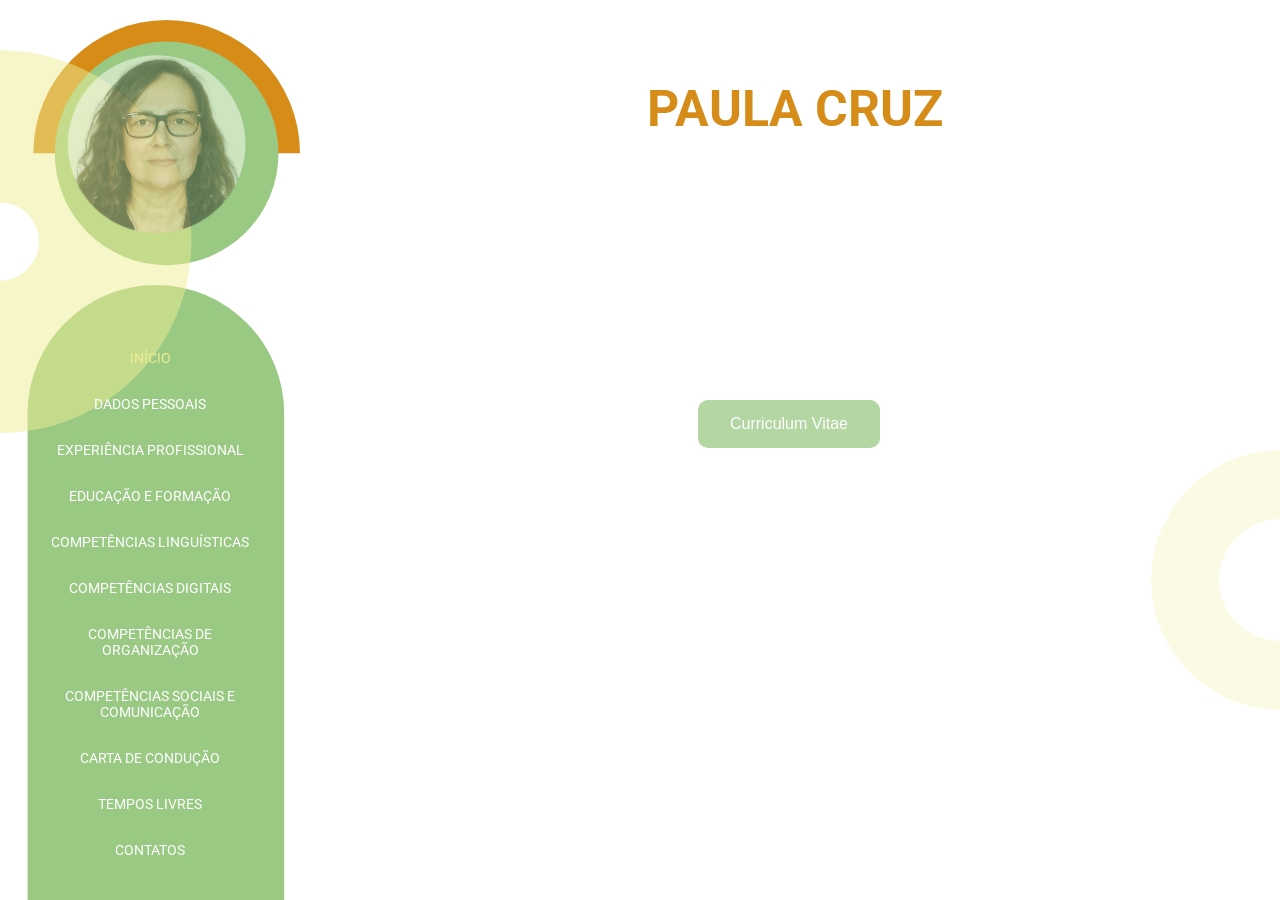
==== index.html @ 34b39e4d "Add curriculo folder" ====
<!DOCTYPE html>
<html lang="en">
<head>
    <meta charset="UTF-8">
    <meta name="viewport" content="width=device-width, initial-scale=1.0"/>
    <link href="css/my_style.css" rel="stylesheet"/>
  	<link href="css/grid.css" rel="stylesheet"/>
	<link href="css/button.css" rel="stylesheet"/>
    <link rel="stylesheet" href="https://cdnjs.cloudflare.com/ajax/libs/font-awesome/5.14.0/css/all.min.css"
    />
    <link rel="icon" type="image/x-icon" href="img/cv.svg">
    <title>Início</title>
</head>
<body>
    <div class="container">
        <aside class="sidebar">
            <div class="sidebar-header">
                <a href="index.html"><img src="img/Paula_Cruz.png" alt="My Photo">
                    <div class="header-text">
                        <h1>paula cruz</h1>
                    </div>
                </a>
            </div>   
            <div class="sidebar-svg">
                <svg xmlns="http://www.w3.org/2000/svg" viewBox="0 0 237.65 820.35">
                    <defs><style>.cls-1{fill:#9ac983;}.cls-2{fill:#d68c17;}.cls-3{fill:#f0ed94;opacity:0.5;}.cls-4{fill:#fff;}</style></defs>
                    <g id="Layer_2" data-name="Layer 2">
                    <g id="Layer_3" data-name="Layer 3">
                    <path class="cls-1" d="M123.5,210h0A101.63,101.63,0,0,1,225.13,311.61V820.35a0,0,0,0,1,0,0H21.87a0,0,0,0,1,0,0V311.61A101.63,101.63,0,0,1,123.5,210Z"/>
                    <path class="cls-2" d="M26.39,105.63a105.63,105.63,0,0,1,211.26,0"/>
                    <circle class="cls-1" cx="132.02" cy="105.63" r="88.59"/>
                    <path class="cls-3" d="M0,23.93A151.63,151.63,0,0,1,151.63,175.56,151.63,151.63,0,0,1,0,327.19"/>
                    <path class="cls-4" d="M0,144.57a31,31,0,0,1,31,31,31,31,0,0,1-31,31"/>
                    </g>
                    </g>
                </svg>
            </div>
            <ul class="links">
                <li>
                    <a href="index.html" class="active">início</a>  
                </li>
                <li>
                    <a href="data.html">dados pessoais</a>
                </li>
                <li>
                    <a href="experience.html">experiência profissional</a>
                </li>
                <li>
                    <a href="education.html">educação e formação</a>
                </li>
                <li>
                    <a href="languages.html">competências linguísticas</a>
                </li>
                <li>
                    <a href="digitals.html">competências digitais</a>
                </li>
                <li>
                    <a href="organization.html">competências de organização</a>
                </li>
                <li>
                    <a href="comunication.html">competências sociais e comunicação</a>
                </li>
                <li>
                    <a href="driving.html">carta de condução</a>
                </li>
                <li>
                    <a href="hobbies.html">tempos livres</a>
                </li>
                <li>
                    <a href="contacts.html">contatos</a>
                </li>
            </ul>   
        </aside>
        <section class="main">
            <div class="text">
                <h1>paula cruz</h1>
            </div>
            <p id="hello"></p><br/>
            <button class="button-index" onclick="typeWriter()">Curriculum Vitae</button>
            <div class="svg">
                <svg xmlns="http://www.w3.org/2000/svg" viewBox="0 0 116.3 232.61">
                    <defs><style>.cls-10{fill:#f0ed94;opacity:0.5;}.cls-20{fill:#fff;}</style></defs>
                    <g id="Layer_20" data-name="Layer 20">
                    <g id="Layer_30" data-name="Layer 30">
                    <path class="cls-10" d="M116.3,232.61A116.31,116.31,0,0,1,116.3,0"/>
                    <path class="cls-20" d="M116.3,170.79a54.49,54.49,0,0,1,0-109"/>
                    </g>
                    </g>
                </svg>
            </div>
        </section>   
    </div>
    <script src="js/app.js"></script>
</body>
</html>
---- css/my_style.css ----
/*font*/
@import url('https://fonts.googleapis.com/css2?family=Prompt&display=swap');
@import url('https://fonts.googleapis.com/css2?family=Roboto:ital,wght@0,100;0,300;0,400;0,500;0,700;0,900;1,100;1,300;1,400;1,500;1,700;1,900&display=swap');

/*colors*/
:root {
    
    /*my colors*/
    --clr-orange: #d68c19;
    --clr-orange-dark: #ad710f;
    --clr-yellow: rgb(240, 237, 148);
    --crl-yellow-dark:rgb(240, 237, 148, 0.5);
    --crl-yellow-light:rgb(240, 237, 148, 0.3);
    --clr-green: #9ac983;
    --clr-grey:  #595959;
    --clr-grey-light: #f2f2f2;
    --clr-white: #fff;
    --ff-font: "Prompt", sans-serif;
    --ff-primary: "Roboto", sans-serif;
    --ff-secondary: "Open Sans", sans-serif;
    --transition: all 0.9s linear;
    /**********/ 
 }

/*scrollbar*/
*,
::before,
::after {
    margin: 0;
    padding: 0;
}

/* width */
::-webkit-scrollbar {
  width: 20px;
}

/* Track */
::-webkit-scrollbar-track {
  box-shadow: inset 0 0 5px grey; 
  border-radius: 10px;
}
 
/* Handle */
::-webkit-scrollbar-thumb {
  background: var(--crl-yellow-light); 
  border-radius: 10px;
  opacity: 0.5;
}

/* Handle on hover */
::-webkit-scrollbar-thumb:hover {
  background: var(--crl-yellow-dark); 
}

.container {
  background-color: var(--clr-white);
  font-family: var(--ff-primary);
  color: var(--clr-grey);
}

ul {
    list-style-type: none;
}

a {
    text-decoration: none;
}

/*sidebar*/
.sidebar {
  width: 300px;
  height: 100%;
  position: fixed;
  z-index: 1;
  overflow-y: auto;
  padding-top: 20px;
  padding-right: 10px;
}

.sidebar-header img {
  width: 185px;
  position: absolute;
  z-index: 2;
  margin-top: 31px;
  margin-left: 64px;
  opacity: 0.5;
}

.header-text {
  color: var(--clr-orange);
  font-size: 14px;
  position: absolute;
  z-index: 3;
  width: 170px;
  height: 170px;
  border-radius:85px;
  background-color: transparent;
  text-align: center;
  margin-top: 125px;
  margin-left: 157px;
  -webkit-transform: translate(-50%, -50%);
  -ms-transform: translate(-50%, -50%);
  transform: translate(-50%, -50%);
  text-shadow: 2px 2px 4px black;
  transition-duration: 0.9s;
  opacity: 0; 
}

.header-text h1 {
  padding-top: 120px;
  text-transform: capitalize;
}

.header-text:hover {
  opacity: 1;
}

.sidebar-svg {
  position: relative;
  z-index: 1;
}

/*links*/
.links {
  position: absolute;
  z-index: 2;
  top: 350px;
  left: 50px;
  width: 200px;
}

.links a {
  color: var(--clr-white); 
  font-size: 14px;
  display: block;
  text-align: center;
  margin-bottom: 30px;
  width: 100%;
  text-transform: uppercase;
}

.links a:hover {
  color: var(--clr-yellow);
  text-shadow: 2px 2px 4px grey;
  transition-duration: 0.6s;
}

a.active {
color: var(--clr-yellow);
}

/*main*/
.main {
  position: relative;
  margin-left: 310px;
}

.text h1, h2 {
  position: absolute;
  z-index: 1;
  text-align: center;
  width: 100%;
  color: var(--clr-orange);

}

.text h1{
  font-size: 50px;
  top: 80px;
  text-transform: uppercase;
}

.text h2{
  font-size: 30px;
  top: 200px;
  text-transform: uppercase;
}

#hello, 
.text-content, 
.text-content-languages,
.content {
  position: absolute;
  z-index: 1;
  font-size: 18px;
  color: var(--clr-grey);
  font-family: var(--ff-font);
}

#hello, 
.text-content {
  margin: 150px;
  text-align: justify;
}

#hello {
  top: 50px;
}

.text-content {
  top: 200px;
  text-transform: capitalize;
  line-height: 2;
}

.personal {
  color: var(--clr-green);
}

.svg {
  position: fixed;
  width: 130px;
  top: 50%;
  right: 0%;
  opacity: 0.5;
  overflow-x: auto;
}

.indice {
  color: var(--clr-green);
  font-size: 18px;
  text-transform: uppercase;
}

.text-content1 {
  padding-top: 300px;
}

.text-content1, 
.text-content2, 
.text-content3, 
.text-content4, 
.text-content5, 
.text-content6, 
.text-content7,
.text-content8,
.text-content9{
  padding-left: 10%;
  padding-right: 10%;
  line-height: 2;
}

.text-content-languages,
.content {
  top: 300px;
  left: 10%;
}

.content {
  right: 10%;
  text-align: justify;
}

.text-content-languages table {
  width: 100%;
  text-align: left;
}

.text-content-languages table th,
.text-content-languages table td {
  padding: 10px;
  text-transform: capitalize;
}

.text-content-languages .header {
  color: var(--clr-green);
  text-transform: uppercase;
}

.text-content-languages .data {
  text-align: center;
}

.date, .title , .text-list, .company{
 font-size: 16px;
}

.company {
  font-weight: bold;
  text-transform: capitalize;
}

.text-list {
  margin-left: 40px;
  margin-bottom: 40px;
}

.text-list2 {
  margin-left: 40px;
}

#more, 
#more2, 
#more3, 
#more4, 
#more5, 
#more6, 
#more7,
#more8,
#more9,
#more_1,
#more_2, 
#more_3, 
#more_linux, 
#more_win, 
#more_ccna, 
#more_ciscoS,
#more_ciscoR ,
#more_ciscoI,
#more_ciscoA,
#more_dev,
#more_front,
#more_back {
  display: none;
}

.text-list li:nth-child(odd) {
  background-color: var(--clr-grey-light);
}

.text-list li:nth-child(even) {
  background-color: var(--clr-white);
}

.text-list2 li:nth-child(even) {
  background-color: var(--clr-grey-light);
}

.text-list2 li:nth-child(odd) {
  background-color: var(--clr-white);
}

.line {
  display: block;
}

input[type=text], input[type=password], textarea {
  width: 60%;
  padding: 15px;
  margin: 5px 0 22px 100px;
  border: none;
  background: #f1f1f1;
  resize: vertical;
}
.label {
  margin-left: 100px;
}
---- css/button.css ----
.button-index, 
#myBtn, 
#myBtn2, 
#myBtn3, 
#myBtn4, 
#myBtn5, 
#myBtn6, 
#myBtn7,
#myBtn8,
#myBtn9,
#myBtn_1, 
#myBtn_2,
#myBtn_3, 
#myBtn_linux, 
#myBtn_win, 
#myBtn_ccna,
#myBtn_dev,
#myBtn_front,
.email,
.cv {
  border: none;
  color: #fff;
}

.button-index, 
#myBtn, 
#myBtn2, 
#myBtn3, 
#myBtn4, 
#myBtn5, 
#myBtn6, 
#myBtn7,
#myBtn8,
#myBtn9,
#myBtn_1, 
#myBtn_2,
#myBtn_3, 
#myBtn_linux, 
#myBtn_win, 
#myBtn_ccna,
#myBtn_ciscoS,
#myBtn_ciscoR,
#myBtn_ciscoI,
#myBtn_ciscoA,
#myBtn_dev,
#myBtn_front,
.email,
.cv {
  opacity: 75%;
  text-align: center;
  text-decoration: none;
  cursor: pointer;
  -webkit-transition-duration: 0.4s; /* Safari */
  transition-duration: 0.4s;
}

.button-index, 
#myBtn, 
#myBtn2, 
#myBtn3, 
#myBtn4, 
#myBtn5, 
#myBtn6, 
#myBtn7,
#myBtn8,
#myBtn9,
#myBtn_1, 
#myBtn_2, 
#myBtn_3,
.email,
.cv {
  background-color: #9ac983;
}

#myBtn_linux, 
#myBtn_win,
#myBtn_ccna, 
#myBtn_dev,
#myBtn_front {
  background-color: grey;
}
 
#myBtn_ciscoS,
#myBtn_ciscoR,
#myBtn_ciscoI,
#myBtn_ciscoA {
  background-color: white;
  color: grey;
  border: 1px solid grey;
}

#myBtn, 
#myBtn2, 
#myBtn3, 
#myBtn4, 
#myBtn5, 
#myBtn6, 
#myBtn7,
#myBtn8,
#myBtn9,
#myBtn_1, 
#myBtn_2, 
#myBtn_3 {
  font-size: 12px;
  padding: 6px 8px;
  border-radius: 5px;
  margin-bottom: 30px;

}

#myBtn_linux, 
#myBtn_win, 
#myBtn_ccna, 
#myBtn_ciscoS,
#myBtn_ciscoR,
#myBtn_ciscoI,
#myBtn_ciscoA,
#myBtn_dev,
#myBtn_front {
  font-size: 10px;
  padding: 3px 4px;
  border-radius: 2px;
  margin-left: 5px;
}


.button-index, .email, .cv{
  position: absolute;
  z-index: 1;
  padding: 15px 32px;
  border-radius: 10px;
  font-size: 16px;
  top: 400px;
}

.button-index{
  left: 40%;
}

.email {
  top: 300px;
  left: 43%;
}

.cv {
  top: 400px;
  left: 43%;
}

.button-index:hover, .email:hover, .cv:hover {
    box-shadow: 0 12px 16px 0 rgba(0,0,0,0.24),0 17px 50px 0 rgba(0,0,0,0.19);
    color: rgb(240, 237, 148);
}

#myBtn:hover, 
#myBtn2:hover, 
#myBtn3:hover, 
#myBtn4:hover, 
#myBtn5:hover, 
#myBtn6:hover, 
#myBtn7:hover,
#myBtn8:hover,
#myBtn9:hover, 
#myBtn_1:hover, 
#myBtn_2:hover, 
#myBtn_3:hover, 
#myBtn_linux:hover, 
#myBtn_win:hover, 
#myBtn_ccna:hover, 
#myBtn_ciscoS:hover,
#myBtn_ciscoR:hover,
#myBtn_ciscoI:hover,
#myBtn_ciscoA:hover,
#myBtn_dev:hover,
#myBtn_front:hover {
  box-shadow: 0 6px 8px 0 rgba(0,0,0,0.10),0 7.5px 25px 0 rgba(0,0,0,0.10);
}

#myBtn:hover, 
#myBtn2:hover, 
#myBtn3:hover, 
#myBtn4:hover, 
#myBtn5:hover, 
#myBtn6:hover, 
#myBtn7:hover,
#myBtn8:hover,
#myBtn9:hover,
#myBtn_1:hover, 
#myBtn_2:hover, 
#myBtn_3:hover, 
#myBtn_linux:hover, 
#myBtn_win:hover, 
#myBtn_ccna:hover, 
#myBtn_dev:hover,
#myBtn_front:hover {
  color: rgb(240, 237, 148);
}


#myBtn_ciscoS:hover,
#myBtn_ciscoR:hover,
#myBtn_ciscoI:hover,
#myBtn_ciscoA:hover {
  color: #9ac983;
}
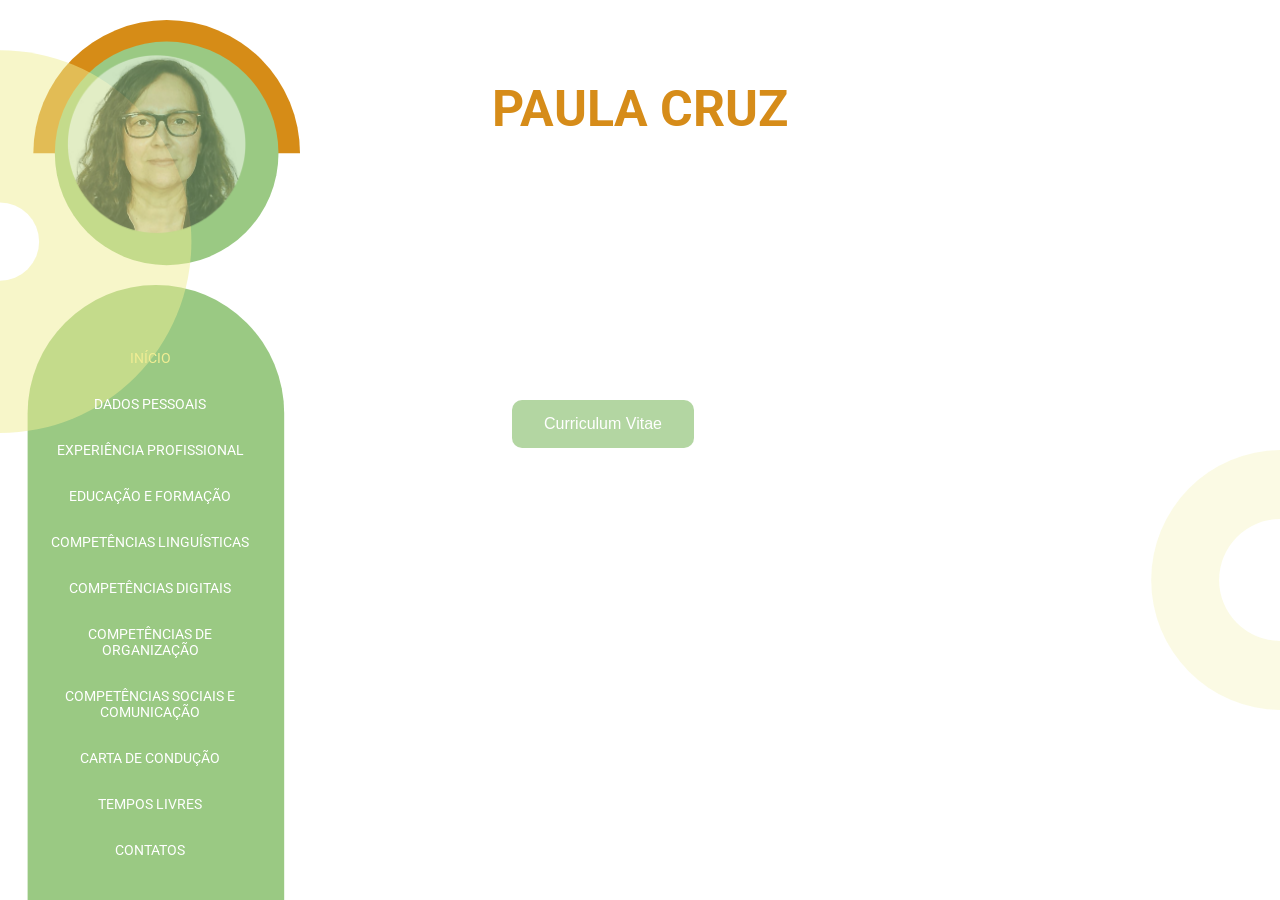
==== commit deab744e: "Add article section to index.html" ====
--- a/index.html
+++ b/index.html
@@ -72,6 +72,7 @@
             </ul>   
         </aside>
         <section class="main">
+			<article>
             <div class="text">
                 <h1>paula cruz</h1>
             </div>
@@ -88,6 +89,7 @@
                     </g>
                 </svg>
             </div>
+			</article>
         </section>   
     </div>
     <script src="js/app.js"></script>
--- a/css/my_style.css
+++ b/css/my_style.css
@@ -154,9 +154,11 @@
 .main {
   position: relative;
   margin-left: 310px;
-}
-
-.text h1, h2 {
+  max-width: 100%;
+  margin: auto;
+}
+
+.text h1, .text1 h2 {
   position: absolute;
   z-index: 1;
   text-align: center;
@@ -171,9 +173,9 @@
   text-transform: uppercase;
 }
 
-.text h2{
+.text1 h2{
   font-size: 30px;
-  top: 200px;
+  top: 100px;
   text-transform: uppercase;
 }
 
--- a/css/button.css
+++ b/css/button.css
@@ -139,12 +139,16 @@
 
 .email {
   top: 300px;
-  left: 43%;
 }
 
 .cv {
   top: 400px;
-  left: 43%;
+}
+
+.email, 
+.cv  {
+  width: 200px;
+  left: 40%;
 }
 
 .button-index:hover, .email:hover, .cv:hover {
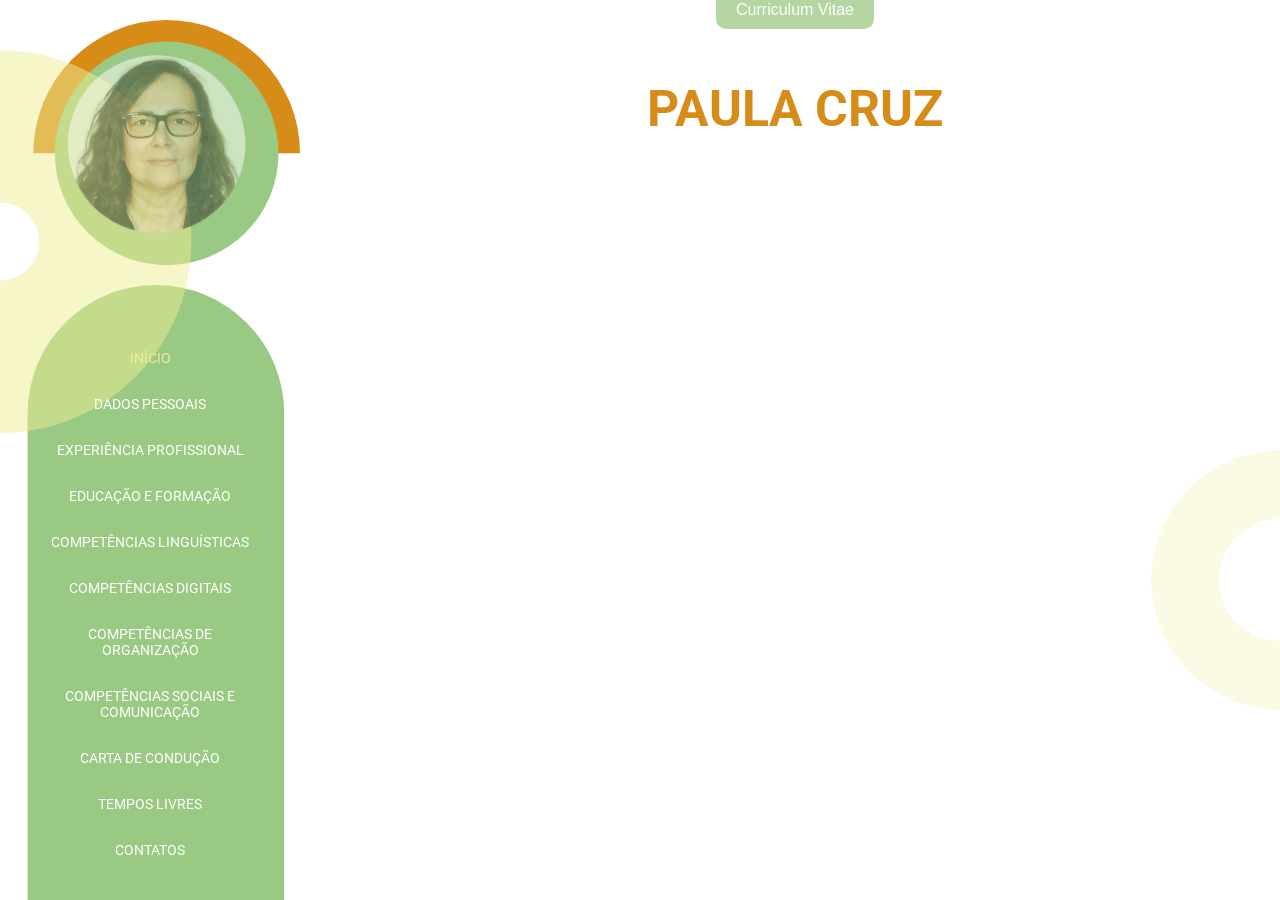
==== commit 4a5a5e5c: "Fix closing tag for article in index.html" ====
--- a/index.html
+++ b/index.html
@@ -78,6 +78,7 @@
             </div>
             <p id="hello"></p><br/>
             <button class="button-index" onclick="typeWriter()">Curriculum Vitae</button>
+			</article>
             <div class="svg">
                 <svg xmlns="http://www.w3.org/2000/svg" viewBox="0 0 116.3 232.61">
                     <defs><style>.cls-10{fill:#f0ed94;opacity:0.5;}.cls-20{fill:#fff;}</style></defs>
@@ -89,7 +90,6 @@
                     </g>
                 </svg>
             </div>
-			</article>
         </section>   
     </div>
     <script src="js/app.js"></script>
--- a/css/my_style.css
+++ b/css/my_style.css
@@ -154,8 +154,10 @@
 .main {
   position: relative;
   margin-left: 310px;
-  max-width: 100%;
-  margin: auto;
+}
+
+article {
+  max-width: 1024px;
 }
 
 .text h1, .text1 h2 {
--- a/css/button.css
+++ b/css/button.css
@@ -130,11 +130,13 @@
   padding: 15px 32px;
   border-radius: 10px;
   font-size: 16px;
-  top: 400px;
-}
-
-.button-index{
-  left: 40%;
+}
+
+.button-index {
+  top: 50%; /* Moves button to the middle vertically */
+  left: 50%; /* Moves button to the middle horizontally */
+  transform: translate(-50%, -50%); /* Centers the button */
+  padding: 10px 20px;
 }
 
 .email {
